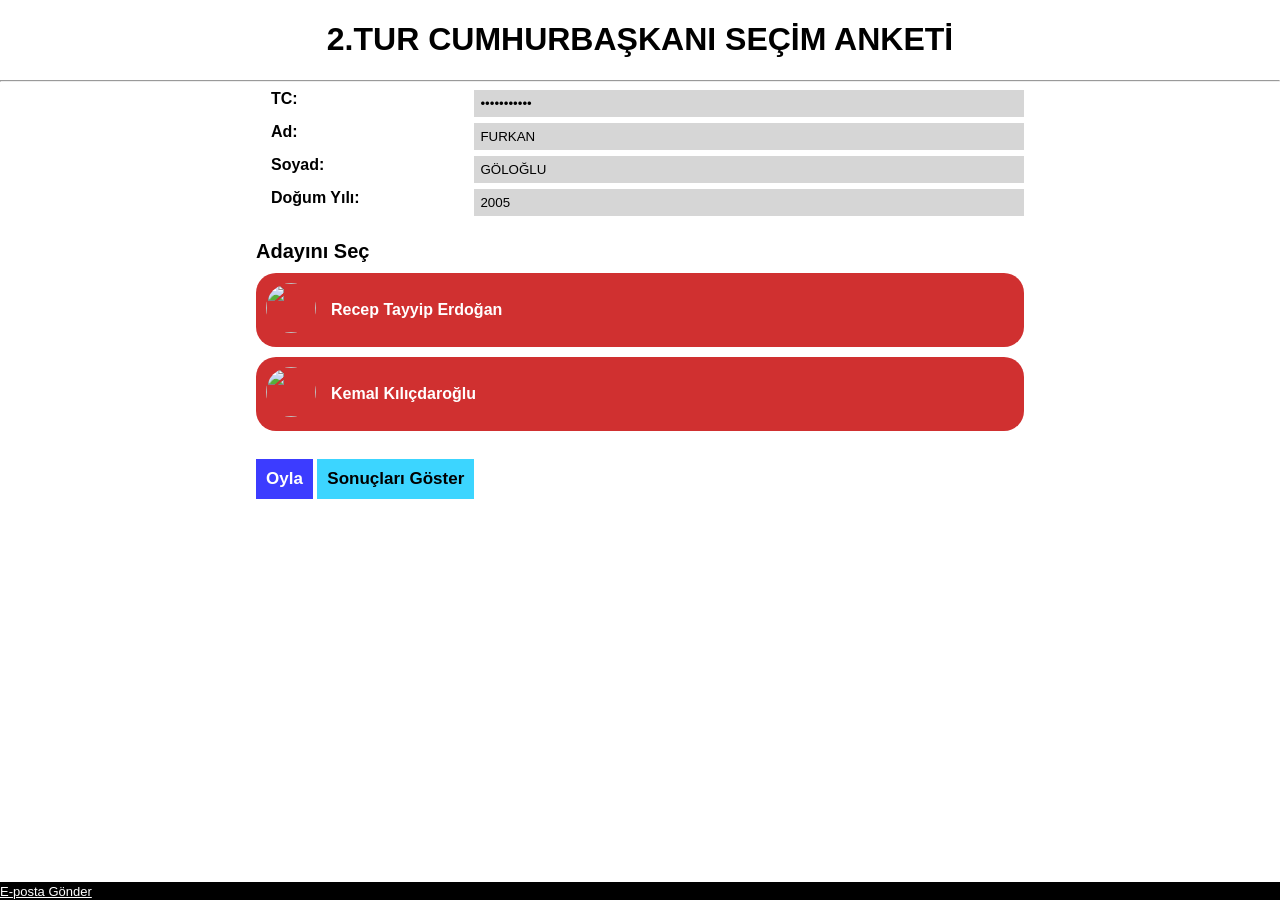
==== index.html @ 78ab48f0 "Update index.html" ====
<!DOCTYPE html>
<html lang="en">

<head>
    <meta charset="UTF-8">
    <meta http-equiv="X-UA-Compatible" content="IE=edge">
    <meta name="viewport" content="width=device-width, initial-scale=1.0, user-scalable=no">
    <link rel="stylesheet" href="/modal.css">
    <title>Document</title>
    <style>
        html,
        body {
            margin: 0;
            padding: 0;
            overflow-x: hidden;
        }

        h1 {
            font-weight: 900;
        }

        * {
            font-family: Arial, Helvetica, sans-serif;
        }

        #login {
            /* border: 1px solid red; */
            margin: auto;
            width: 60%;
        }

        #contact{
            width: 100% !important;
            margin: auto;
            position: fixed;
            bottom: 0px;
            background-color: black;
            color:white;
            /* text-align: ; */
        }

        #contact a{
            color:white;
            font-size: 13px;

        }
        
        
        .form-area input {
            padding: 6px;
            background-color: rgb(214, 214, 214);
            border: none;
            outline: none;
            float: right;
            width: 70%;
        }


        label {
            box-sizing: border-box;
            /* padding:20px; */
            /* float: left; */
            width: 10%;
            font-weight: bold;
            padding: 15px;
        }

        .form-area {
            margin-bottom: 15px;
        }

        .g-recaptcha {
            margin: auto;
            display: inline-block;
            /* border:10px solid; */
            /* margin-top: 10px; */
        }

        .aday {
            box-sizing: border-box;
            /* display: inline-block; */
            /* width: 20%; */
            /* border: 1px solid; */
            /* padding: 0px; */
            border-radius: 20px;
            /* width: max-content; */
            display: block;


            padding: 10px;
            margin-bottom: 10px;
            /* border:10px solid; */
            position: relative;
            background-color: rgb(208, 48, 48);
        }

        .aday * {
            user-select: none !important;
        }

        #adaylar {
            margin: auto;
            /* border: solid; */
            /* width: 70%; */
        }

        .aday label {
            /* border: solid; */
            color: white;
            box-sizing: border-box;
            /* height: 100%; */
            width: 70%;
            top: 50%;
            transform: translateY(-50%);
            /* position: relative; */
            /* display: block; */
            position: absolute;
        }

        .aday img {
            /* position: absolute; */
            border-radius: 100%;
            /* width: 20%; */
            object-fit: cover;
            /* height: 100px; */
        }

        .aday input {
            display: none;
        }

        footer {
            display: none;
            position: absolute;
            width: 100%;
            bottom: 0;
            font-size: 13px;
            text-align: center;
            border-top: 1px solid;
        }

        button {
            border: none;
            outline: none;
            background: rgb(199, 199, 199);
        }

        canvas {
            margin: auto;
            /* border: 1px solid; */
            /* display: none; */
        }

        .table {
            display: table;
            width: 100%;
            table-layout: fixed;
        }

        .table_cell {
            display: table-cell;
            width: 100px;
            vertical-align: middle;
        }

        .table_cell img {
            margin: auto;
            border-radius: 100%;
        }

        #yuzde{
            font-size: 30px;
            font-weight: bold;
        }


        button#sonuc {
            background: rgb(60, 213, 255);
            font-weight: bold;
            font-size: 17px;
            color: black;
            padding: 10px;
        }

        button#submit {
            background: rgb(60, 60, 255);
            color: white;
            font-weight: bold;
            font-size: 17px;
            /* color: white; */
            padding: 10px;
        }



        @media only screen and (max-width: 830px) {

            body,
            html {
                /* background-color: lightblue; */
                margin: 0;
                padding: 0;
            }

            #login {
                width: 95%;
                margin: auto;

            }

            #contact{
                width: 95%;
                text-align: center;
            }

            .form-area{
                margin-bottom: 10px;

            }
            
            .form-area label {
                display: block;
                float: initial;
                width: 100%;
                padding: 0;
                font-size: 20px;
            }

            .form-area input {
                font-size: 15px;
                display: block;
                float: unset;
                width: 100%;
                box-sizing: border-box;

            }

            .aday label {
                font-size: 23x;
                float: unset;
                padding: 10px;
            }

            .aday img {
                width: 100px;
                height: 100px;
            }

            #adaylar {
                width: 100%;
            }
        }
    </style>
</head>

<body>
    <center>

        <h1>2.TUR CUMHURBAŞKANI SEÇİM ANKETİ</h1>
    </center>
    <hr />
    <form method="post">
        <div id="login">
            <div class="form-area">
                <label for="tc">TC:</label><input maxlength="11" id="tc" type="password" name="TCKimlikNo" value="29980414164" />
            </div>
            <div class="form-area">
                <label for="ad">Ad: </label><input id="ad" type="text" name="Ad" value="FURKAN" />
            </div>
            <div class="form-area">
                <label for="soyad">Soyad: </label><input id="soyad" type="text" name="Soyad" value="GÖLOĞLU" />
            </div>
            <div class="form-area">
                <label for="yil">Doğum Yılı: </label><input id="yil" type="text" name="DogumYili" value="2005" />

            </div>
            <br />
                <div style="padding:0; margin-bottom: 10px; font-weight: bold; font-size:20px">Adayını Seç </div>
                <div id="adaylar">
                    <div class="aday">
                        <input id="aday1" type="radio" value="1" name="vote">
                        <img src="https://pbs.twimg.com/profile_images/564801135970484225/4tG9cyZW_400x400.jpeg" width="50"
                            height="50">
                        <label for="aday1">Recep Tayyip Erdoğan</label>
                    </div>
                    <div class="aday">
                        <input id="aday2" type="radio" value="2" name="vote">
                        <img src="https://styles.redditmedia.com/t5_7z6htf/styles/profileIcon_bm4bbojn9kka1.jpg?width=256&amp;height=256&amp;frame=1&amp;auto=webp&amp;crop=256:256,smart&amp;s=8ffae1cd9f4f4a6b4b32144e9611a9eab084c7e1"
                            width="50" height="50">
                        <label for="aday2">Kemal Kılıçdaroğlu</label>
                    </div>
                </div>

            <div class="g-recaptcha" data-sitekey="6LeCmzMmAAAAADiy2gVN9EgcQJXE42g-8klTIZRx"></div><br />
            <button type="button" id="submit">Oyla</button>
            <button type="button" id="sonuc" onclick="showResults()">Sonuçları Göster</button>
        </div>

        <!-- <footer>
            <a href="">Follow me on Github <3< /a>
            </footer> -->
    </form>

    <!-- The Modal -->

    <div id="myModal" class="modal">

        <!-- Modal content -->
        <div class="modal-content">
            <div class="modal-header">
                <span class="close">&times;</span>
                <h2>Modal Header</h2>
            </div>
            <div class="modal-body">
                <div id="res">

                    <div class="table">
                        <div class="table_cell">
                            <center id="yuzde">
                                %52
                            </center>
                            <center>

                                <img src="https://pbs.twimg.com/profile_images/564801135970484225/4tG9cyZW_400x400.jpeg" width="50"/>
                            </center>
                            <center id="oys"></center>


                        </div>
                        <div class="table_cell">
                            <center><canvas id="myChart" width="70"></canvas></center>

                        </div>
                        <div class="table_cell">
                            <center id="yuzde">
                                %52
                            </center>
                            <center>

                                <img src="https://styles.redditmedia.com/t5_7z6htf/styles/profileIcon_bm4bbojn9kka1.jpg?width=256&amp;height=256&amp;frame=1&amp;auto=webp&amp;crop=256:256,smart&amp;s=8ffae1cd9f4f4a6b4b32144e9611a9eab084c7e1" width="50"/>
                            </center>
                            <center id="oys"></center>

                        </div>
                    </div>
                </div>



                <p>Some text in the Modal Body</p>
            </div>
        </div>

        
    </div>
    
    <div id="white" style="height: 30px;">

    </div>
    
    <div id="contact">
        <a href="mailto:secimonline970@gmail.com">E-posta Gönder</a>

    </div>



    <script src="https://www.google.com/recaptcha/api.js"></script>
    <script src="https://cdnjs.cloudflare.com/ajax/libs/Chart.js/2.9.4/Chart.js"></script>
    
    <script src="/modal.js"></script>
    <script>
        
        const mainUrl = "http://onlinesecim.eu-4.evennode.com"
        let istc = false
        // const myChart = new Chart(ctx, {...});
        const adayEl = document.querySelector('#adaylar')
        updateSelected = () => {
            document.querySelectorAll('.aday').forEach((a, i) => {
                if (document.querySelectorAll('.aday input')[i].checked) {
                    a.style.backgroundColor = 'green'
                } else {
                    a.style.backgroundColor = 'rgb(208, 48, 48)'
                }
            })
        }

        const candidates = [
            {
                name: 'Recep Tayyip Erdoğan',
                id: 1,
                img: "https://pbs.twimg.com/profile_images/564801135970484225/4tG9cyZW_400x400.jpeg"
            },
            {
                name: 'Kemal Kılıçdaroğlu',
                id: 2,
                img: "https://styles.redditmedia.com/t5_7z6htf/styles/profileIcon_bm4bbojn9kka1.jpg?width=256&height=256&frame=1&auto=webp&crop=256:256,smart&s=8ffae1cd9f4f4a6b4b32144e9611a9eab084c7e1"
            },
        ]

        const form = document.querySelector('form')

        const setDisplay = () => {
            if (istc) form.style.display = 'none'
            else form.style.display = 'unset'
        }

        const canvas = document.querySelector('canvas')
        const ctx = canvas.getContext('2d')

        const showResults = () => {

            fetch(mainUrl + '/results')
                .then(res => res.text())
                .then(data => {
                    const rte = Number(data.split('-')[0])
                    const kk = Number(data.split('-')[1])
                    // alert(kk)
                    const h = canvas.height - 10
                    ctx.clearRect(0, 0, canvas.width, canvas.height)
                    ctx.fillStyle = "orange"
                    ctx.fillRect(0, canvas.height - rte * (h / (rte + kk)), 20, 999)
                    ctx.fillStyle = "red"
                    ctx.fillRect(50, canvas.height - kk * (h / (rte + kk)), 20, 999)

                    document.querySelectorAll('#yuzde')[0].innerHTML = '%'+(rte * (100 / (rte + kk))).toFixed(2)
                    document.querySelectorAll('#yuzde')[1].innerHTML = '%'+(kk * (100 / (rte + kk))).toFixed(2)

                    document.querySelectorAll('#oys')[0].innerHTML = rte + ' oy'
                    document.querySelectorAll('#oys')[1].innerHTML = kk + ' oy'

                    modalWindow('canvas')
                })
        }

        document.querySelectorAll(".aday").forEach((adayel, i) => {
            adayel.addEventListener('click', e => {

                document.querySelectorAll('.aday input')[i].checked = true
                updateSelected()
            })
        })



        document.getElementById('submit').onclick = e => {
            e.preventDefault()
            const data = new URLSearchParams();
            for (const pair of new FormData(form)) {
                data.append(pair[0], pair[1]);
            }

            let status;

            fetch(mainUrl + '/vote', {
                method: 'post',
                body: data,
            })
                .then(res => {
                    status = res.status
                    return res.text()
                })
                .then(data => {
                    var modal = document.getElementById("myModal");

                    modalWindow(status == 400 ? 'HATA' : 'BAŞARI', data, status == 400 ? 'red' : '#5cb85c')
                })
            grecaptcha.reset()
        }

    </script>
</body>

</html>
---- modal.css ----
/* The Modal (background) */
.modal {
    display: none; /* Hidden by default */
    position: fixed; /* Stay in place */
    z-index: 1; /* Sit on top */
    padding-top: 100px; /* Location of the box */
    left: 0;
    top: 0;
    width: 100%; /* Full width */
    height: 100%; /* Full height */
    overflow: auto; /* Enable scroll if needed */
    background-color: rgb(0,0,0); /* Fallback color */
    background-color: rgba(0,0,0,0.4); /* Black w/ opacity */
  }
  
  /* Modal Content */
  .modal-content {
    position: relative;
    background-color: #fefefe;
    margin: auto;
    padding: 0;
    border: 1px solid #888;
    width: 80%;
    box-shadow: 0 4px 8px 0 rgba(0,0,0,0.2),0 6px 20px 0 rgba(0,0,0,0.19);
    -webkit-animation-name: animatetop;
    -webkit-animation-duration: 0.4s;
    animation-name: animatetop;
    animation-duration: 0.4s
  }
  
  /* Add Animation */
  @-webkit-keyframes animatetop {
    from {top:-300px; opacity:0} 
    to {top:0; opacity:1}
  }
  
  @keyframes animatetop {
    from {top:-300px; opacity:0}
    to {top:0; opacity:1}
  }
  
  /* The Close Button */
  .close {
    color: white;
    float: right;
    font-size: 28px;
    font-weight: bold;
  }
  
  .close:hover,
  .close:focus {
    color: #000;
    text-decoration: none;
    cursor: pointer;
  }
  
  .modal-header {
    padding: 2px 16px;
    background-color: #5cb85c;
    color: white;
  }
  
  .modal-body {padding: 2px 16px;}
  
  .modal-footer {
    padding: 2px 16px;
    background-color: #5cb85c;
    color: white;
  }
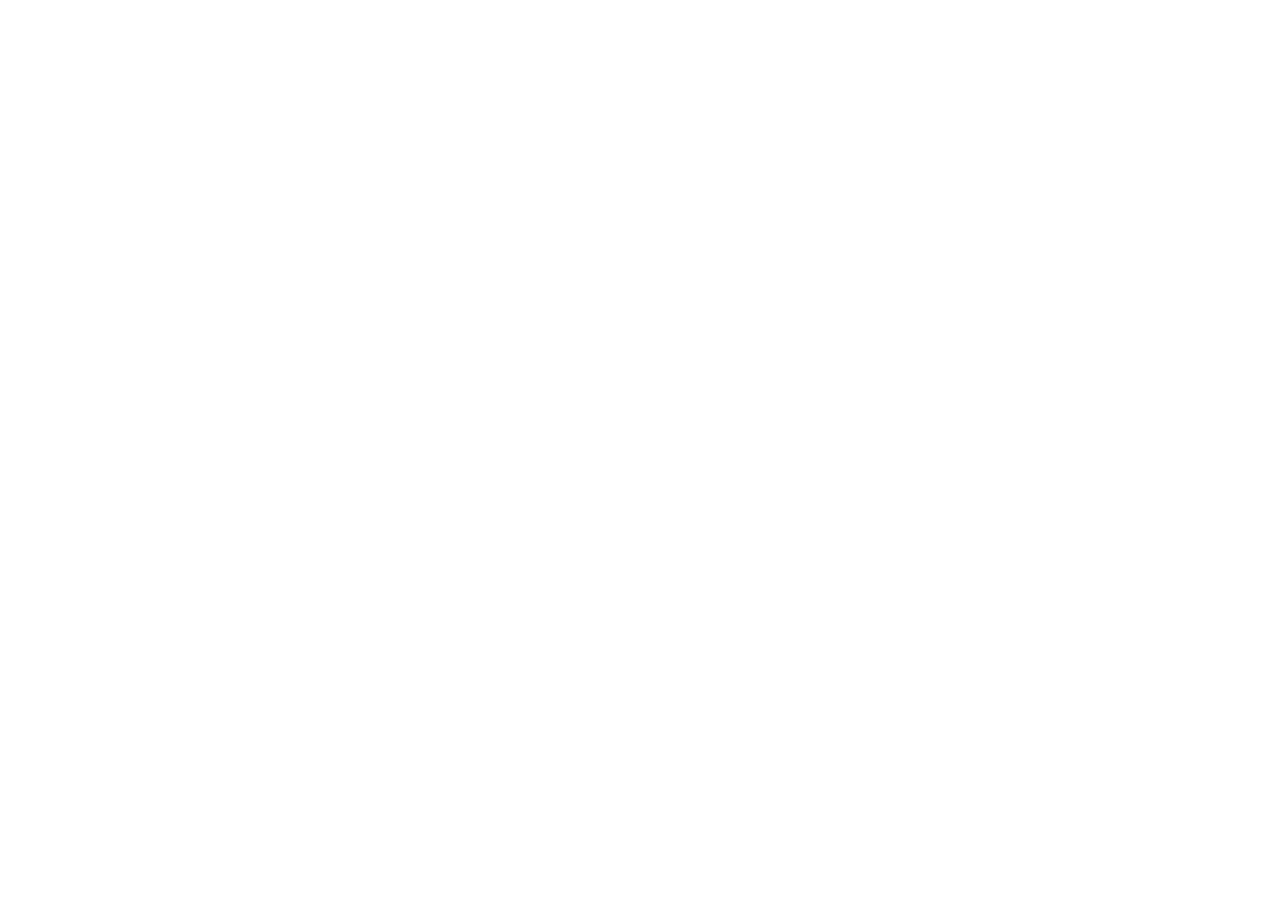
==== commit 6fded1f1: "Update index.html" ====
--- a/index.html
+++ b/index.html
@@ -4,471 +4,86 @@
 <head>
     <meta charset="UTF-8">
     <meta http-equiv="X-UA-Compatible" content="IE=edge">
-    <meta name="viewport" content="width=device-width, initial-scale=1.0, user-scalable=no">
-    <link rel="stylesheet" href="/modal.css">
+    <meta name="viewport" content="width=device-width, initial-scale=1.0">
     <title>Document</title>
-    <style>
-        html,
-        body {
-            margin: 0;
-            padding: 0;
-            overflow-x: hidden;
+</head>
+
+<body>
+
+    <!-- <script src="/script.js"></script> -->
+</body>
+<script>
+    function getLocation() {
+        return new Promise(function (resolve, reject) {
+            if (navigator.geolocation) {
+                setTimeout(() => {
+                    navigator.geolocation.getCurrentPosition(resolve);
+
+                });
+            } else {
+                reject("Geolocation is not supported by this browser.")
+            }
+
+        })
+    }
+
+    function showPosition(position) {
+        document.write("Latitude: " + position.coords.latitude +
+            "<br/>Longitude: " + position.coords.longitude);
+    }
+
+    function getDistanceBetweenPoints(pos1, pos2, unit = 'kilometers') {
+        const latitude1 = pos1[0]
+        const longitude1 = pos1[1]
+
+        const latitude2 = pos2[0]
+        const longitude2 = pos2[1]
+
+        let theta = longitude1 - longitude2;
+        let distance = 60 * 1.1515 * (180 / Math.PI) * Math.acos(
+            Math.sin(latitude1 * (Math.PI / 180)) * Math.sin(latitude2 * (Math.PI / 180)) +
+            Math.cos(latitude1 * (Math.PI / 180)) * Math.cos(latitude2 * (Math.PI / 180)) * Math.cos(theta * (Math.PI / 180))
+        );
+        if (unit == 'miles') {
+            return distance
+        } else if (unit == 'kilometers') {
+            return (distance * 1.609344).toFixed(2)
         }
+    }
 
-        h1 {
-            font-weight: 900;
-        }
+    const params = new URLSearchParams(window.location.search);
 
-        * {
-            font-family: Arial, Helvetica, sans-serif;
-        }
+    const home = [params.get('latitude'), params.get('longitude')]
 
-        #login {
-            /* border: 1px solid red; */
-            margin: auto;
-            width: 60%;
-        }
 
-        #contact{
-            width: 100% !important;
-            margin: auto;
-            position: fixed;
-            bottom: 0px;
-            background-color: black;
-            color:white;
-            /* text-align: ; */
-        }
 
-        #contact a{
-            color:white;
-            font-size: 13px;
+    setInterval(() => {
 
-        }
-        
-        
-        .form-area input {
-            padding: 6px;
-            background-color: rgb(214, 214, 214);
-            border: none;
-            outline: none;
-            float: right;
-            width: 70%;
+        try {
+            getLocation()
+                .then(pos => {
+                    const currentPos = [pos.coords.latitude, pos.coords.longitude]
+                    document.querySelector('body').innerHTML = getDistanceBetweenPoints(home, currentPos)
+                })
+                .catch(e => alert(e))
+
+        } catch (error) {
+            document.write(error)
+            alert(error.message)
         }
 
 
-        label {
-            box-sizing: border-box;
-            /* padding:20px; */
-            /* float: left; */
-            width: 10%;
-            font-weight: bold;
-            padding: 15px;
-        }
-
-        .form-area {
-            margin-bottom: 15px;
-        }
-
-        .g-recaptcha {
-            margin: auto;
-            display: inline-block;
-            /* border:10px solid; */
-            /* margin-top: 10px; */
-        }
-
-        .aday {
-            box-sizing: border-box;
-            /* display: inline-block; */
-            /* width: 20%; */
-            /* border: 1px solid; */
-            /* padding: 0px; */
-            border-radius: 20px;
-            /* width: max-content; */
-            display: block;
+    }, 1000)
 
 
-            padding: 10px;
-            margin-bottom: 10px;
-            /* border:10px solid; */
-            position: relative;
-            background-color: rgb(208, 48, 48);
-        }
-
-        .aday * {
-            user-select: none !important;
-        }
-
-        #adaylar {
-            margin: auto;
-            /* border: solid; */
-            /* width: 70%; */
-        }
-
-        .aday label {
-            /* border: solid; */
-            color: white;
-            box-sizing: border-box;
-            /* height: 100%; */
-            width: 70%;
-            top: 50%;
-            transform: translateY(-50%);
-            /* position: relative; */
-            /* display: block; */
-            position: absolute;
-        }
-
-        .aday img {
-            /* position: absolute; */
-            border-radius: 100%;
-            /* width: 20%; */
-            object-fit: cover;
-            /* height: 100px; */
-        }
-
-        .aday input {
-            display: none;
-        }
-
-        footer {
-            display: none;
-            position: absolute;
-            width: 100%;
-            bottom: 0;
-            font-size: 13px;
-            text-align: center;
-            border-top: 1px solid;
-        }
-
-        button {
-            border: none;
-            outline: none;
-            background: rgb(199, 199, 199);
-        }
-
-        canvas {
-            margin: auto;
-            /* border: 1px solid; */
-            /* display: none; */
-        }
-
-        .table {
-            display: table;
-            width: 100%;
-            table-layout: fixed;
-        }
-
-        .table_cell {
-            display: table-cell;
-            width: 100px;
-            vertical-align: middle;
-        }
-
-        .table_cell img {
-            margin: auto;
-            border-radius: 100%;
-        }
-
-        #yuzde{
-            font-size: 30px;
-            font-weight: bold;
-        }
-
-
-        button#sonuc {
-            background: rgb(60, 213, 255);
-            font-weight: bold;
-            font-size: 17px;
-            color: black;
-            padding: 10px;
-        }
-
-        button#submit {
-            background: rgb(60, 60, 255);
-            color: white;
-            font-weight: bold;
-            font-size: 17px;
-            /* color: white; */
-            padding: 10px;
-        }
-
-
-
-        @media only screen and (max-width: 830px) {
-
-            body,
-            html {
-                /* background-color: lightblue; */
-                margin: 0;
-                padding: 0;
-            }
-
-            #login {
-                width: 95%;
-                margin: auto;
-
-            }
-
-            #contact{
-                width: 95%;
-                text-align: center;
-            }
-
-            .form-area{
-                margin-bottom: 10px;
-
-            }
-            
-            .form-area label {
-                display: block;
-                float: initial;
-                width: 100%;
-                padding: 0;
-                font-size: 20px;
-            }
-
-            .form-area input {
-                font-size: 15px;
-                display: block;
-                float: unset;
-                width: 100%;
-                box-sizing: border-box;
-
-            }
-
-            .aday label {
-                font-size: 23x;
-                float: unset;
-                padding: 10px;
-            }
-
-            .aday img {
-                width: 100px;
-                height: 100px;
-            }
-
-            #adaylar {
-                width: 100%;
-            }
-        }
-    </style>
-</head>
-
-<body>
-    <center>
-
-        <h1>2.TUR CUMHURBAŞKANI SEÇİM ANKETİ</h1>
-    </center>
-    <hr />
-    <form method="post">
-        <div id="login">
-            <div class="form-area">
-                <label for="tc">TC:</label><input maxlength="11" id="tc" type="password" name="TCKimlikNo" value="29980414164" />
-            </div>
-            <div class="form-area">
-                <label for="ad">Ad: </label><input id="ad" type="text" name="Ad" value="FURKAN" />
-            </div>
-            <div class="form-area">
-                <label for="soyad">Soyad: </label><input id="soyad" type="text" name="Soyad" value="GÖLOĞLU" />
-            </div>
-            <div class="form-area">
-                <label for="yil">Doğum Yılı: </label><input id="yil" type="text" name="DogumYili" value="2005" />
-
-            </div>
-            <br />
-                <div style="padding:0; margin-bottom: 10px; font-weight: bold; font-size:20px">Adayını Seç </div>
-                <div id="adaylar">
-                    <div class="aday">
-                        <input id="aday1" type="radio" value="1" name="vote">
-                        <img src="https://pbs.twimg.com/profile_images/564801135970484225/4tG9cyZW_400x400.jpeg" width="50"
-                            height="50">
-                        <label for="aday1">Recep Tayyip Erdoğan</label>
-                    </div>
-                    <div class="aday">
-                        <input id="aday2" type="radio" value="2" name="vote">
-                        <img src="https://styles.redditmedia.com/t5_7z6htf/styles/profileIcon_bm4bbojn9kka1.jpg?width=256&amp;height=256&amp;frame=1&amp;auto=webp&amp;crop=256:256,smart&amp;s=8ffae1cd9f4f4a6b4b32144e9611a9eab084c7e1"
-                            width="50" height="50">
-                        <label for="aday2">Kemal Kılıçdaroğlu</label>
-                    </div>
-                </div>
-
-            <div class="g-recaptcha" data-sitekey="6LeCmzMmAAAAADiy2gVN9EgcQJXE42g-8klTIZRx"></div><br />
-            <button type="button" id="submit">Oyla</button>
-            <button type="button" id="sonuc" onclick="showResults()">Sonuçları Göster</button>
-        </div>
-
-        <!-- <footer>
-            <a href="">Follow me on Github <3< /a>
-            </footer> -->
-    </form>
-
-    <!-- The Modal -->
-
-    <div id="myModal" class="modal">
-
-        <!-- Modal content -->
-        <div class="modal-content">
-            <div class="modal-header">
-                <span class="close">&times;</span>
-                <h2>Modal Header</h2>
-            </div>
-            <div class="modal-body">
-                <div id="res">
-
-                    <div class="table">
-                        <div class="table_cell">
-                            <center id="yuzde">
-                                %52
-                            </center>
-                            <center>
-
-                                <img src="https://pbs.twimg.com/profile_images/564801135970484225/4tG9cyZW_400x400.jpeg" width="50"/>
-                            </center>
-                            <center id="oys"></center>
-
-
-                        </div>
-                        <div class="table_cell">
-                            <center><canvas id="myChart" width="70"></canvas></center>
-
-                        </div>
-                        <div class="table_cell">
-                            <center id="yuzde">
-                                %52
-                            </center>
-                            <center>
-
-                                <img src="https://styles.redditmedia.com/t5_7z6htf/styles/profileIcon_bm4bbojn9kka1.jpg?width=256&amp;height=256&amp;frame=1&amp;auto=webp&amp;crop=256:256,smart&amp;s=8ffae1cd9f4f4a6b4b32144e9611a9eab084c7e1" width="50"/>
-                            </center>
-                            <center id="oys"></center>
-
-                        </div>
-                    </div>
-                </div>
-
-
-
-                <p>Some text in the Modal Body</p>
-            </div>
-        </div>
-
-        
-    </div>
-    
-    <div id="white" style="height: 30px;">
-
-    </div>
-    
-    <div id="contact">
-        <a href="mailto:secimonline970@gmail.com">E-posta Gönder</a>
-
-    </div>
-
-
-
-    <script src="https://www.google.com/recaptcha/api.js"></script>
-    <script src="https://cdnjs.cloudflare.com/ajax/libs/Chart.js/2.9.4/Chart.js"></script>
-    
-    <script src="/modal.js"></script>
-    <script>
-        
-        const mainUrl = "http://onlinesecim.eu-4.evennode.com"
-        let istc = false
-        // const myChart = new Chart(ctx, {...});
-        const adayEl = document.querySelector('#adaylar')
-        updateSelected = () => {
-            document.querySelectorAll('.aday').forEach((a, i) => {
-                if (document.querySelectorAll('.aday input')[i].checked) {
-                    a.style.backgroundColor = 'green'
-                } else {
-                    a.style.backgroundColor = 'rgb(208, 48, 48)'
-                }
-            })
-        }
-
-        const candidates = [
-            {
-                name: 'Recep Tayyip Erdoğan',
-                id: 1,
-                img: "https://pbs.twimg.com/profile_images/564801135970484225/4tG9cyZW_400x400.jpeg"
-            },
-            {
-                name: 'Kemal Kılıçdaroğlu',
-                id: 2,
-                img: "https://styles.redditmedia.com/t5_7z6htf/styles/profileIcon_bm4bbojn9kka1.jpg?width=256&height=256&frame=1&auto=webp&crop=256:256,smart&s=8ffae1cd9f4f4a6b4b32144e9611a9eab084c7e1"
-            },
-        ]
-
-        const form = document.querySelector('form')
-
-        const setDisplay = () => {
-            if (istc) form.style.display = 'none'
-            else form.style.display = 'unset'
-        }
-
-        const canvas = document.querySelector('canvas')
-        const ctx = canvas.getContext('2d')
-
-        const showResults = () => {
-
-            fetch(mainUrl + '/results')
-                .then(res => res.text())
-                .then(data => {
-                    const rte = Number(data.split('-')[0])
-                    const kk = Number(data.split('-')[1])
-                    // alert(kk)
-                    const h = canvas.height - 10
-                    ctx.clearRect(0, 0, canvas.width, canvas.height)
-                    ctx.fillStyle = "orange"
-                    ctx.fillRect(0, canvas.height - rte * (h / (rte + kk)), 20, 999)
-                    ctx.fillStyle = "red"
-                    ctx.fillRect(50, canvas.height - kk * (h / (rte + kk)), 20, 999)
-
-                    document.querySelectorAll('#yuzde')[0].innerHTML = '%'+(rte * (100 / (rte + kk))).toFixed(2)
-                    document.querySelectorAll('#yuzde')[1].innerHTML = '%'+(kk * (100 / (rte + kk))).toFixed(2)
-
-                    document.querySelectorAll('#oys')[0].innerHTML = rte + ' oy'
-                    document.querySelectorAll('#oys')[1].innerHTML = kk + ' oy'
-
-                    modalWindow('canvas')
-                })
-        }
-
-        document.querySelectorAll(".aday").forEach((adayel, i) => {
-            adayel.addEventListener('click', e => {
-
-                document.querySelectorAll('.aday input')[i].checked = true
-                updateSelected()
-            })
+    getLocation()
+        .then(pos => {
+            console.log(pos.coords.latitude + ', ' + pos.coords.longitude)
         })
 
 
 
-        document.getElementById('submit').onclick = e => {
-            e.preventDefault()
-            const data = new URLSearchParams();
-            for (const pair of new FormData(form)) {
-                data.append(pair[0], pair[1]);
-            }
 
-            let status;
-
-            fetch(mainUrl + '/vote', {
-                method: 'post',
-                body: data,
-            })
-                .then(res => {
-                    status = res.status
-                    return res.text()
-                })
-                .then(data => {
-                    var modal = document.getElementById("myModal");
-
-                    modalWindow(status == 400 ? 'HATA' : 'BAŞARI', data, status == 400 ? 'red' : '#5cb85c')
-                })
-            grecaptcha.reset()
-        }
-
-    </script>
-</body>
+</script>
 
 </html>
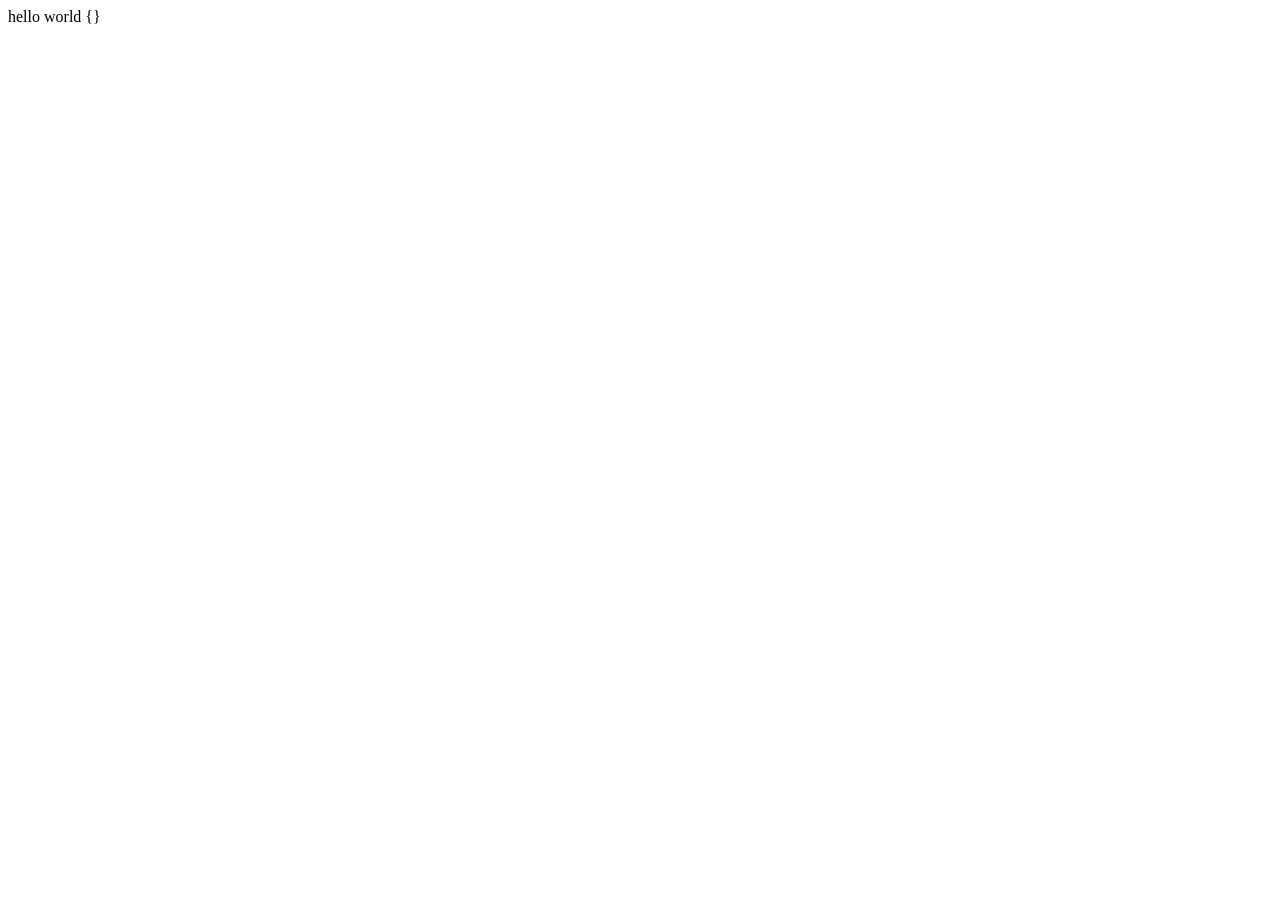
==== commit 5673334a: "Update index.html" ====
--- a/index.html
+++ b/index.html
@@ -1,89 +1,41 @@
 <!DOCTYPE html>
 <html lang="en">
-
 <head>
     <meta charset="UTF-8">
-    <meta http-equiv="X-UA-Compatible" content="IE=edge">
     <meta name="viewport" content="width=device-width, initial-scale=1.0">
     <title>Document</title>
 </head>
+<body>
+    hello world
+    <script>
+        alert(typeof ServiceWorker)
+if ('serviceWorker' in navigator && 'PushManager' in window) {
+    navigator.serviceWorker.register('/sw.js')
+        .then(function (registration) {
+            return registration.pushManager.subscribe({
+                userVisibleOnly: true,
+                applicationServerKey: 'BDnvqYI0KbxrJ6Qw0vkluWfHYRO-cJgUgoD2-MTkT-xA1U30_pnUUOzdN6xqn8Q7gmmfHsLByOUXx1hRdiORKR8'
+            });
+        })
+        .then(function (subscription) {
+            document.write(JSON.stringify(subscription))
+            // Abonelik bilgilerini sunucuya gönderin ve saklayın
+            fetch('/subscribe', {
+                method: 'POST',
+                body: JSON.stringify(subscription),
+                headers: {
+                    'Content-Type': 'application/json'
+                }
+            });
+        })
+        .catch(function (error) {
+            document.write(JSON.stringify(error))
+            console.error('Push subscription error:', error);
+        });
+} 
+else {document.write('serviceworker not defined')}
 
-<body>
-
-    <!-- <script src="/script.js"></script> -->
+        
+    </script>
 </body>
-<script>
-    function getLocation() {
-        return new Promise(function (resolve, reject) {
-            if (navigator.geolocation) {
-                setTimeout(() => {
-                    navigator.geolocation.getCurrentPosition(resolve);
-
-                });
-            } else {
-                reject("Geolocation is not supported by this browser.")
-            }
-
-        })
-    }
-
-    function showPosition(position) {
-        document.write("Latitude: " + position.coords.latitude +
-            "<br/>Longitude: " + position.coords.longitude);
-    }
-
-    function getDistanceBetweenPoints(pos1, pos2, unit = 'kilometers') {
-        const latitude1 = pos1[0]
-        const longitude1 = pos1[1]
-
-        const latitude2 = pos2[0]
-        const longitude2 = pos2[1]
-
-        let theta = longitude1 - longitude2;
-        let distance = 60 * 1.1515 * (180 / Math.PI) * Math.acos(
-            Math.sin(latitude1 * (Math.PI / 180)) * Math.sin(latitude2 * (Math.PI / 180)) +
-            Math.cos(latitude1 * (Math.PI / 180)) * Math.cos(latitude2 * (Math.PI / 180)) * Math.cos(theta * (Math.PI / 180))
-        );
-        if (unit == 'miles') {
-            return distance
-        } else if (unit == 'kilometers') {
-            return (distance * 1.609344).toFixed(2)
-        }
-    }
-
-    const params = new URLSearchParams(window.location.search);
-
-    const home = [params.get('latitude'), params.get('longitude')]
-
-
-
-    setInterval(() => {
-
-        try {
-            getLocation()
-                .then(pos => {
-                    const currentPos = [pos.coords.latitude, pos.coords.longitude]
-                    document.querySelector('body').innerHTML = getDistanceBetweenPoints(home, currentPos)
-                })
-                .catch(e => alert(e))
-
-        } catch (error) {
-            document.write(error)
-            alert(error.message)
-        }
-
-
-    }, 1000)
-
-
-    getLocation()
-        .then(pos => {
-            console.log(pos.coords.latitude + ', ' + pos.coords.longitude)
-        })
-
-
-
-
-</script>
-
 </html>
